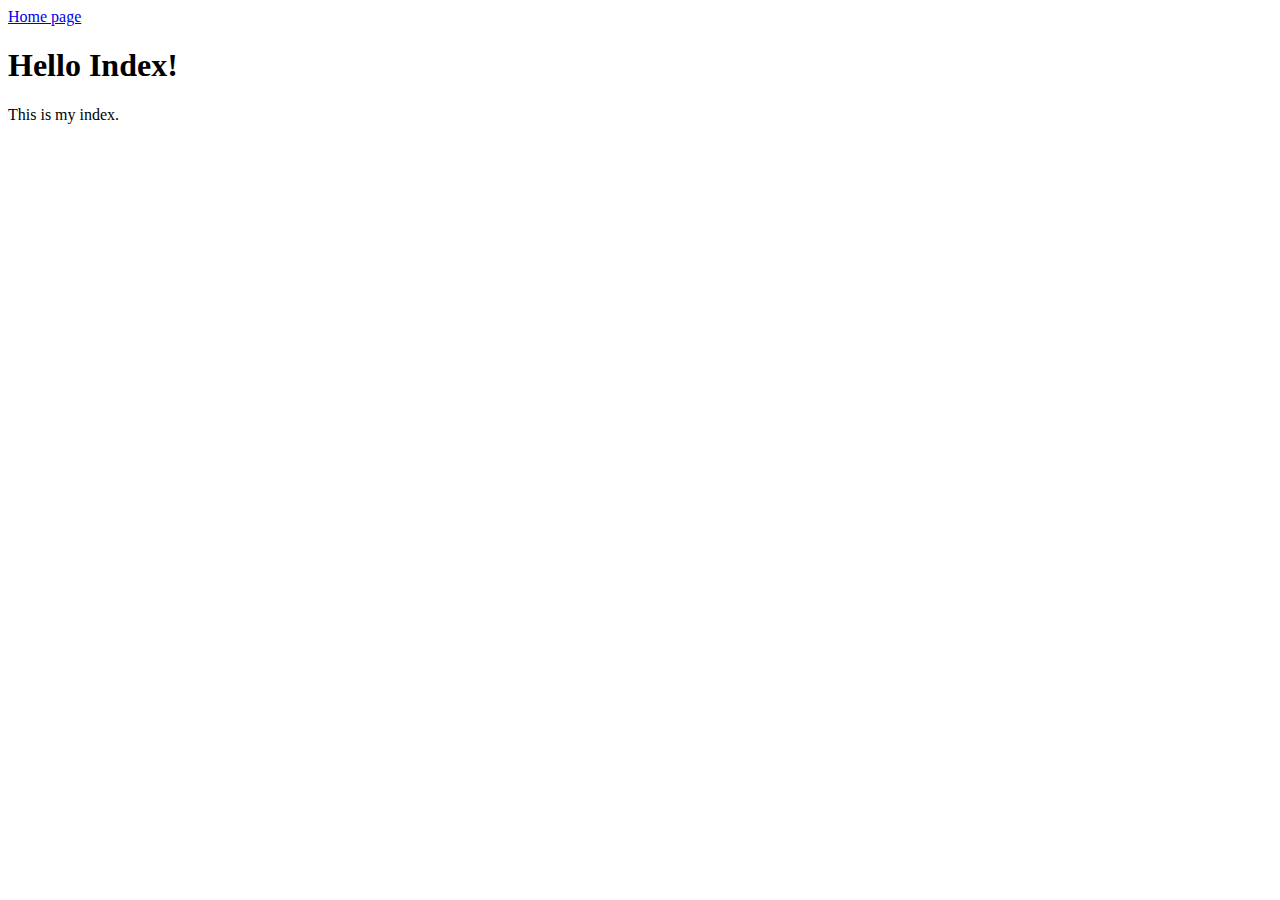
==== index.html @ fe5b02ac "Added Index and design file" ====
<!DOCTYPE html>
<html lang="en">
    <head>
        <meta charset="UTF-8">
        <meta name="viewport" content="width=device-width, initial-scale=1.0">
        <meta http-equiv="X-UA-Compatible" content="ie=edge">
        <title>your-title-here</title>
    </head>
    <body>
        <nav>
            <a href="profile.html">Home page</a>
        </nav>
        <main>
            <article>
                <h1>Hello Index!</h1>
                <p>This is my index.</p>
            </article>
        </main>
    </body>
</html>
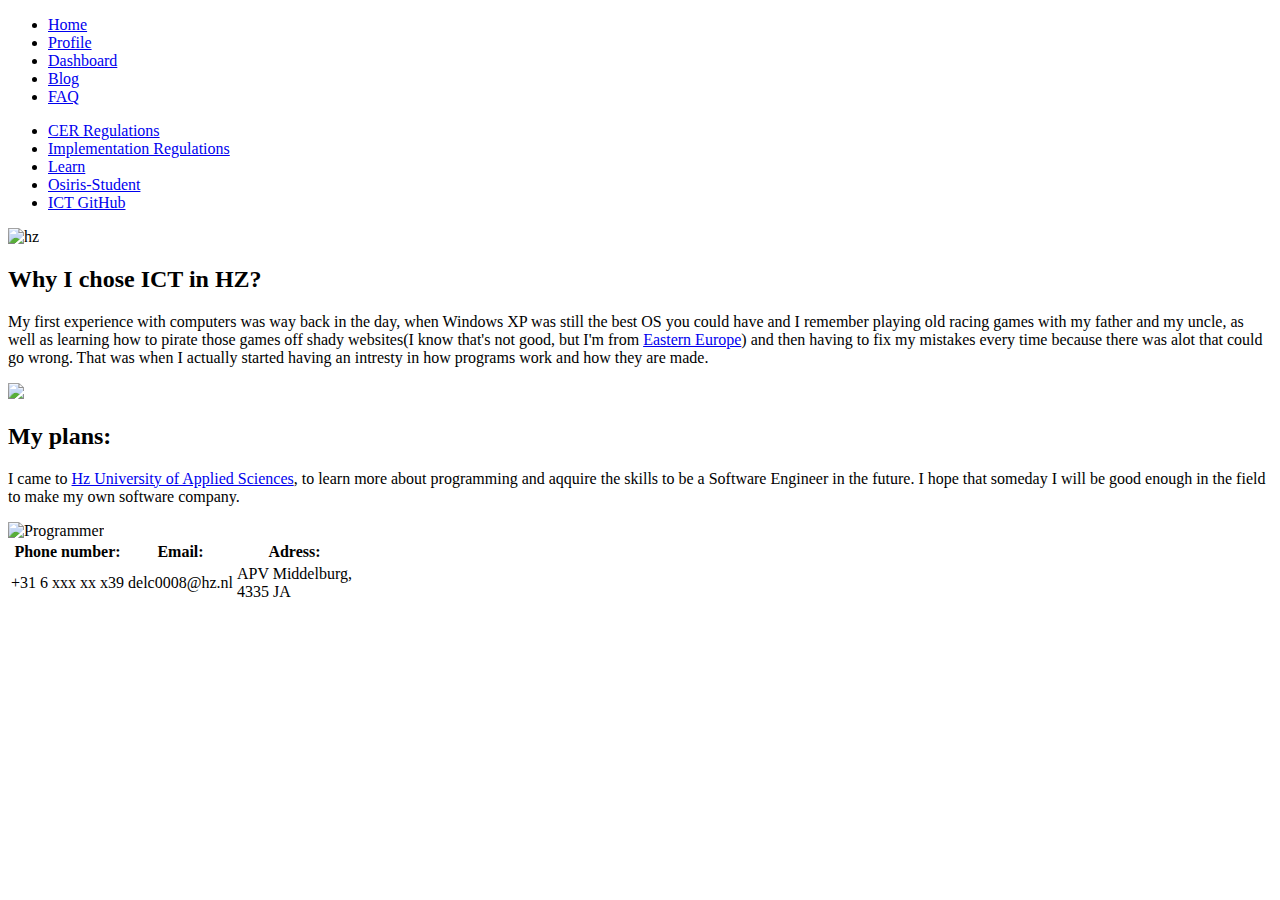
==== commit 75495ed4: "Moved index file to main folder" ====
--- a/index.html
+++ b/index.html
@@ -4,17 +4,89 @@
         <meta charset="UTF-8">
         <meta name="viewport" content="width=device-width, initial-scale=1.0">
         <meta http-equiv="X-UA-Compatible" content="ie=edge">
-        <title>your-title-here</title>
+        <title>Chris's site (Home)</title>
+        <link rel="stylesheet" href="/delc0008.github.io/css/style.css">
+        <link rel="stylesheet" href="/delc0008.github.io/css/home.css">
+        <link rel="icon" href="/delc0008.github.io/img/Face.png">
     </head>
     <body>
-        <nav>
-            <a href="profile.html">Home page</a>
-        </nav>
-        <main>
-            <article>
-                <h1>Hello Index!</h1>
-                <p>This is my index.</p>
-            </article>
+        <main class="content_body">
+            <nav class="navbar">
+                <ul>
+                    <li>
+                        <a href="/delc0008.github.io/html/index.html">Home</a>
+                    </li>
+                    <li>
+                        <a href="/delc0008.github.io/html/profile.html">Profile</a>
+                    </li>
+                    <li>
+                        <a href="/delc0008.github.io/html/dashboard.html">Dashboard</a>
+                    </li>
+                    <li>
+                        <a href="/delc0008.github.io/html/blog.html">Blog</a>
+                    </li>
+                    <li>
+                        <a href="/delc0008.github.io/html/faq.html">FAQ</a>
+                    </li>
+                </ul>
+            </nav>
+            <aside class="sidebar">
+                <ul>
+                    <li><a href="https://oer.hz.nl/6978cdea-fb31-430b-9bf9-63206aa07754">CER Regulations</a></li>
+                    <li><a href="https://hz.nl/uploads/documents/1.4-Over-de-HZ/1.4.3.-Regelingen-en-documenten/OERS/2023-2024/Juli/TWE/IR-B-HBO-ICT-full-time-2023-2024-DEF.pdf">Implementation Regulations</a></li>
+                    <li><a href="https://learn.hz.nl/my/">Learn</a></li>
+                    <li><a href="https://hz.osiris-student.nl/#/home">Osiris-Student</a></li>
+                    <li><a href="https://github.com/HZ-HBO-ICT">ICT GitHub</a></li>
+                </ul>
+            </aside>
+            <div>
+                <img src="/delc0008.github.io/img/hzlogo.png" id="hz" alt="hz">
+                <h2>Why I chose ICT in HZ?</h2>
+                <article class="why">
+                    
+                    <p>My first experience with computers was way back in the day, when Windows XP
+                        was still the best OS you could have and I remember playing old racing games
+                        with my father and my uncle, as well as learning how to pirate those games off
+                        shady websites(I know that's not good, but I'm from
+                        <a
+                            href="https://www.intrepiddmc.com/destinations/europe/eastern-europe"
+                            target="_blank">Eastern Europe</a>)
+                        and then having to fix my mistakes every time because there was alot that could
+                        go wrong. That was when I actually started having an intresty in how programs
+                        work and how they are made.
+                    </p>
+                    <img src="/delc0008.github.io/img/bgflag.png" class="left">
+                </article><h2>My plans:</h2>
+                <article class="plans">
+                    
+                    <p>I came to
+                        <a href="hz.nl" target="_blank">Hz University of Applied Sciences</a>, to learn
+                        more about programming and aqquire the skills to be a Software Engineer in the
+                        future. I hope that someday I will be good enough in the field to make my own
+                        software company.
+                    </p>
+                    <img
+                        src="/delc0008.github.io/img/programmer.png"
+                        class="right"
+                        id="programmer"
+                        alt="Programmer">
+                </article>
+            </div>
         </main>
+        <footer>
+            <table>
+                <tr>
+                    <th>Phone number:</th>
+                    <th>Email:</th>
+                    <th>Adress:</th>
+                </tr>
+                <tr>
+                    <td>+31 6 xxx xx x39</td>
+                    <td>delc0008@hz.nl</td>
+                    <td>APV Middelburg,<br>
+                        4335 JA </td>
+                </tr>
+            </table>
+        </footer>
     </body>
 </html>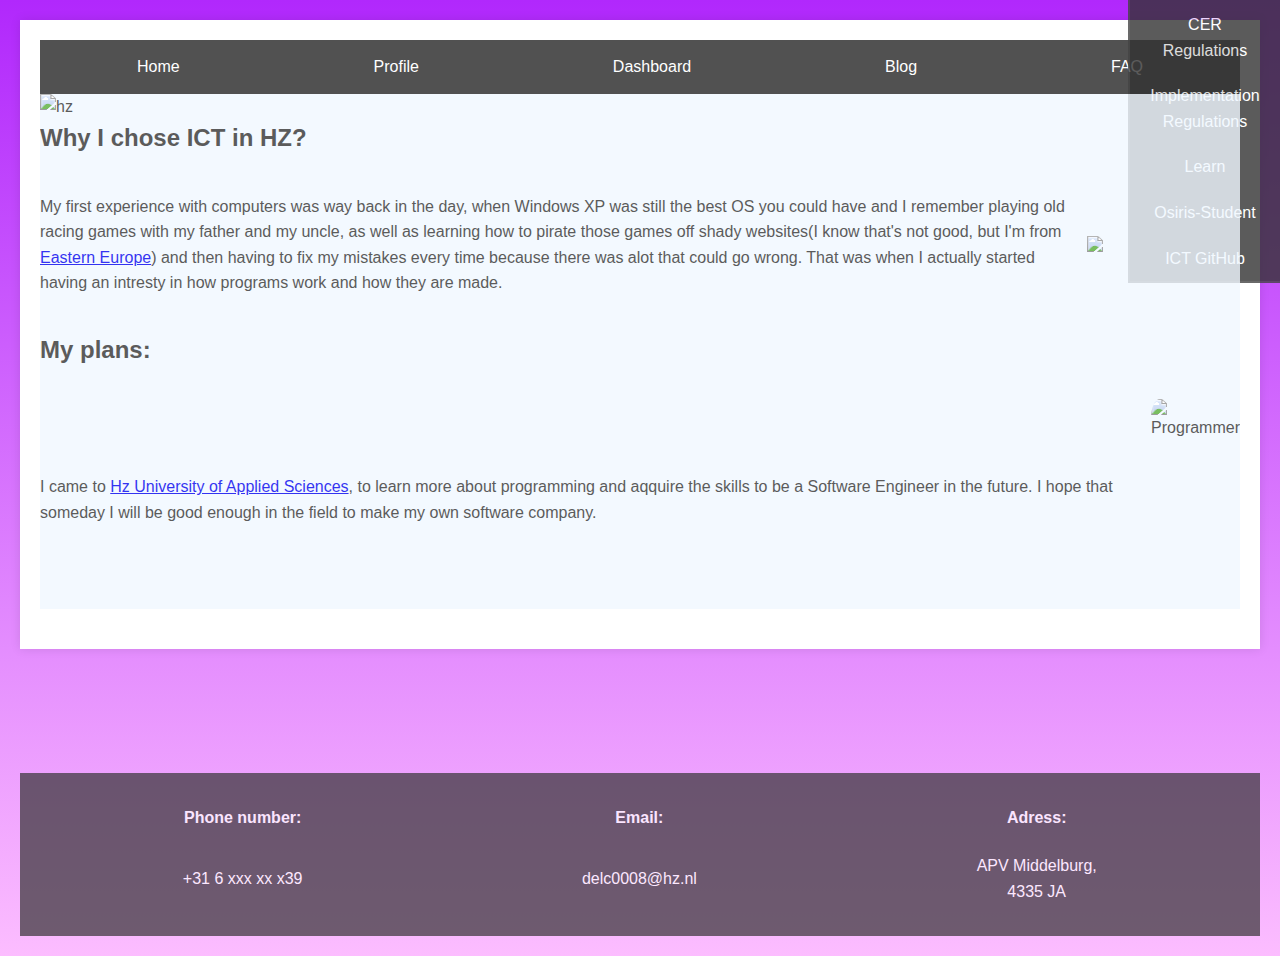
==== commit 5db91d60: "Updated css file links" ====
--- a/index.html
+++ b/index.html
@@ -5,9 +5,9 @@
         <meta name="viewport" content="width=device-width, initial-scale=1.0">
         <meta http-equiv="X-UA-Compatible" content="ie=edge">
         <title>Chris's site (Home)</title>
-        <link rel="stylesheet" href="/delc0008.github.io/css/style.css">
-        <link rel="stylesheet" href="/delc0008.github.io/css/home.css">
-        <link rel="icon" href="/delc0008.github.io/img/Face.png">
+        <link rel="stylesheet" type="text/css" href="css/style.css">
+        <link rel="stylesheet" type="text/css" href="css/home.css">
+        <link rel="icon" href="img/Face.png">
     </head>
     <body>
         <main class="content_body">
--- a/css/style.css
+++ b/css/style.css
@@ -0,0 +1,185 @@
+body,h2,li,p,table,td,th,ul {
+    margin: 0;
+    padding: 0;
+    box-sizing: border-box;
+}
+
+/* Body and main settings */
+body {
+    font-family: Arial, sans-serif;
+    line-height: 1.6;
+    background: rgb(252,189,255);
+    background: linear-gradient(0deg, rgba(252,189,255,1) 0%, rgba(177,40,252,1) 100%);
+    color: #333;
+    padding: 20px;
+}
+
+main {
+    max-width: 1200px;
+    margin: 0 auto;
+    padding: 20px;
+    background-color: #fff;
+    box-shadow: 0 0 10px rgba(0,0,0,0.1);
+}
+
+/* Navbar styles */
+.navbar {
+    background-color: #333;
+    overflow: hidden;
+}
+
+.navbar ul {
+    list-style: none;
+    display: flex;
+    justify-content: space-around;
+}
+
+.navbar ul li {
+    margin: 0;
+}
+
+.navbar ul li a {
+    text-decoration: none;
+    color: #fff;
+    padding: 14px 20px;
+    display: block;
+    transition: background-color 0.3s;
+}
+
+.navbar ul li a:hover {
+    background-color: #575757;
+}
+
+/* Content styling */
+article {
+    margin: 20px 0;
+    overflow:auto;
+}
+
+article h2 {
+    font-size: 24px;
+    margin-bottom: 10px;
+    color: #333;
+}
+
+article p {
+    font-size: 16px;
+    margin-bottom: 15px;
+
+}
+
+article img {
+    max-width: 40%;
+    max-height: 200px;
+    margin: 10px;
+    float: left;
+    margin-right: 20px;
+}
+
+article img.right {
+    float: right;
+    margin-left: 20px;
+    margin-right: 0;
+}
+
+/* Footer styling */
+footer {
+    
+    background-color: #333;
+    color: #fff;
+    padding: 20px;
+    text-align: center;
+    opacity: 70%;
+    position: bottom;
+    right: 0;
+    bottom: 0;
+    left: 0;
+}
+
+footer table {
+    width: 100%;
+    margin-bottom: auto;
+}
+
+footer td, th {
+    padding: 10px;
+    text-align: left;
+}
+
+footer th {
+    font-weight: bold;
+    text-align: center;
+}
+
+footer td {
+    text-align: center;
+}
+
+.navbar {opacity: 85%;}
+/* Sidebar Styles */
+.sidebar {
+    /* Layout */
+    width: 150px;           
+    height: auto;          
+    position: fixed;        
+    top: 0;
+    right: 0;
+    
+    /* Background and Border */
+    background-color: #333; 
+    color: #fff;            
+    border-left: 2px solid #444;
+    border-bottom: 2px solid #444; 
+
+    /* Typography */
+    font-family: Arial, sans-serif;
+    font-size: 16px;
+    padding-top: 2px;      /* Space at the top */
+
+   opacity: 80%;
+   text-align: center;   
+
+}
+
+/* Sidebar Links */
+.sidebar a {
+    display: block;        
+    padding: 10px 20px;
+    color: #fff;
+    text-decoration: none;
+}
+
+.sidebar a:hover {
+    background-color: #555; /* Change color on hover */
+}
+
+/* Sidebar Header */
+.sidebar h2 {
+    padding: 10px 20px;
+    font-size: 1.5em;
+    color: #fff;
+    border-bottom: 1px solid #444; /* Border under the header */
+}
+.sidebar li {list-style-type: none;}
+.content_body{margin-bottom: 10%;}
+
+.button {
+    display: inline-block;       
+    padding: 10px 20px;          
+    font-size: 16px;             
+    font-family: Arial, sans-serif;
+    text-align: center;          
+    text-decoration:none;       /* Removes the underline */
+    color: rgb(250, 228, 228);                /* Text color */
+    background-color: #865297;  
+    border-radius: 5px;          
+    border: none;                
+    cursor: pointer;            
+    transition: background-color 0.3s ease; 
+}
+
+
+.button:hover {
+    background-color: #be05e7; 
+}
+
--- a/css/home.css
+++ b/css/home.css
@@ -0,0 +1,21 @@
+img{width: 450px;}
+div{background-color: aliceblue;
+opacity:80% ;}
+img.right{    float: right;
+    height: 250px;
+    width: auto;
+    border-radius: 10%;
+    margin-right: auto;
+    margin-left: auto;}
+p{display: block;
+    margin-block-start: 1em;
+    margin-block-end: 1em;
+    margin-inline-start: 0px;
+    margin-inline-end: 0px;
+    unicode-bidi: isolate;
+    font-size: 90%;
+    /*color: aliceblue;*/
+}
+
+article{display: flex;
+    align-items: center;}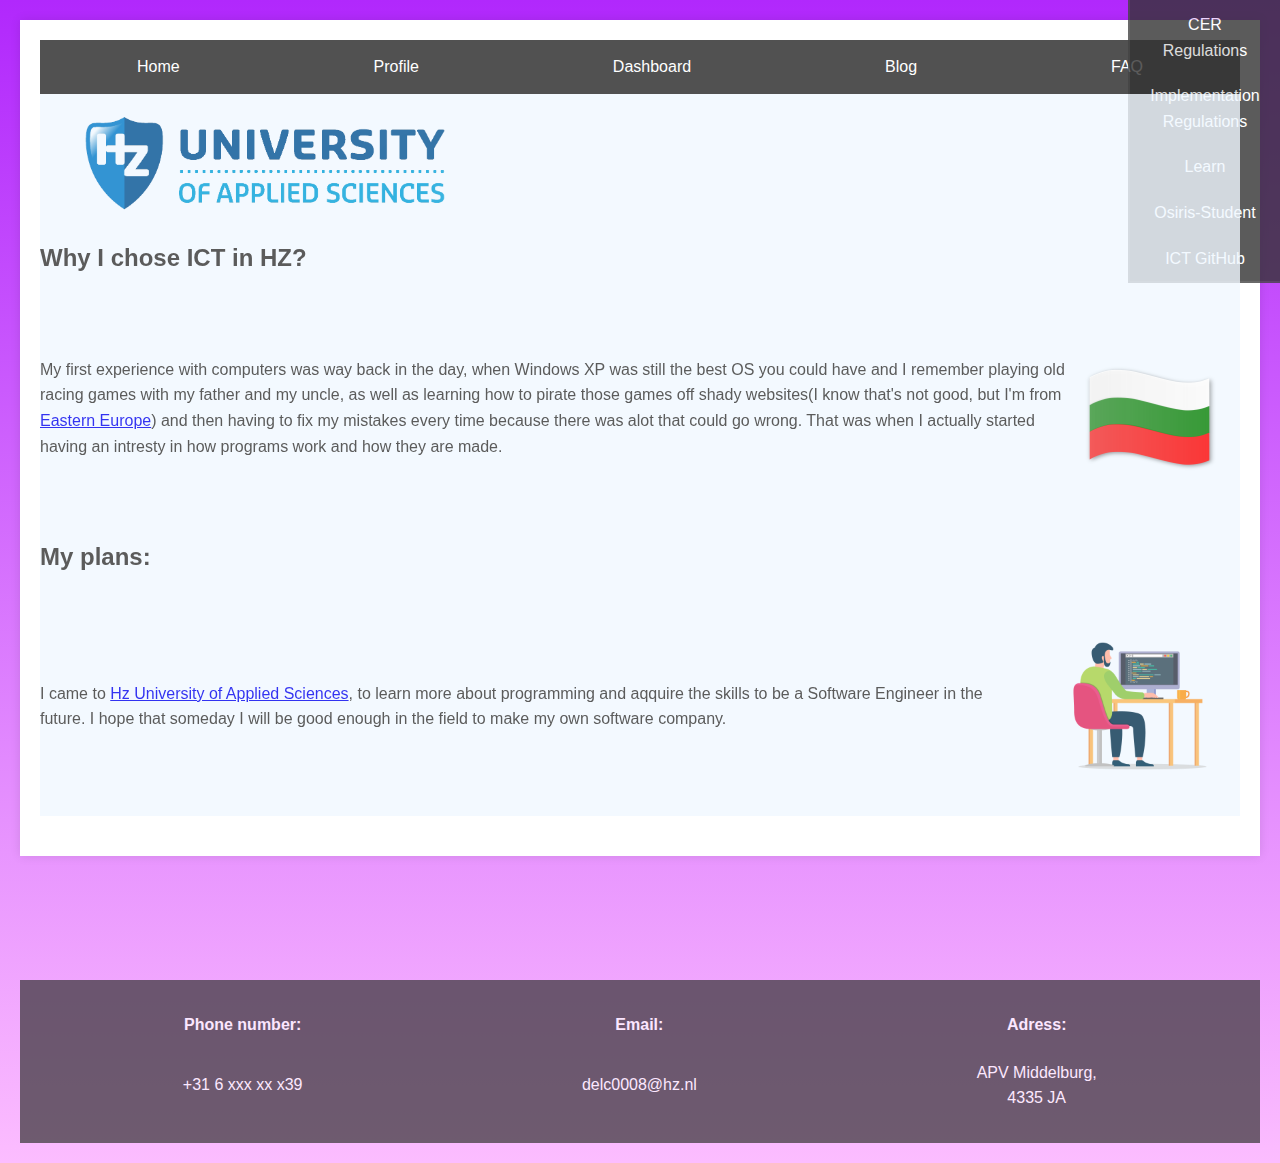
==== commit 2b2d6935: "fixed all links(hopefully)" ====
--- a/index.html
+++ b/index.html
@@ -14,19 +14,19 @@
             <nav class="navbar">
                 <ul>
                     <li>
-                        <a href="/delc0008.github.io/html/index.html">Home</a>
+                        <a href="index.html">Home</a>
                     </li>
                     <li>
-                        <a href="/delc0008.github.io/html/profile.html">Profile</a>
+                        <a href="html/profile.html">Profile</a>
                     </li>
                     <li>
-                        <a href="/delc0008.github.io/html/dashboard.html">Dashboard</a>
+                        <a href="html/dashboard.html">Dashboard</a>
                     </li>
                     <li>
-                        <a href="/delc0008.github.io/html/blog.html">Blog</a>
+                        <a href="html/blog.html">Blog</a>
                     </li>
                     <li>
-                        <a href="/delc0008.github.io/html/faq.html">FAQ</a>
+                        <a href="html/faq.html">FAQ</a>
                     </li>
                 </ul>
             </nav>
@@ -40,7 +40,7 @@
                 </ul>
             </aside>
             <div>
-                <img src="/delc0008.github.io/img/hzlogo.png" id="hz" alt="hz">
+                <img src="img/hzlogo.png" id="hz" alt="hz">
                 <h2>Why I chose ICT in HZ?</h2>
                 <article class="why">
                     
@@ -55,7 +55,7 @@
                         go wrong. That was when I actually started having an intresty in how programs
                         work and how they are made.
                     </p>
-                    <img src="/delc0008.github.io/img/bgflag.png" class="left">
+                    <img src="img/bgflag.png" class="left">
                 </article><h2>My plans:</h2>
                 <article class="plans">
                     
@@ -66,7 +66,7 @@
                         software company.
                     </p>
                     <img
-                        src="/delc0008.github.io/img/programmer.png"
+                        src="img/programmer.png"
                         class="right"
                         id="programmer"
                         alt="Programmer">
